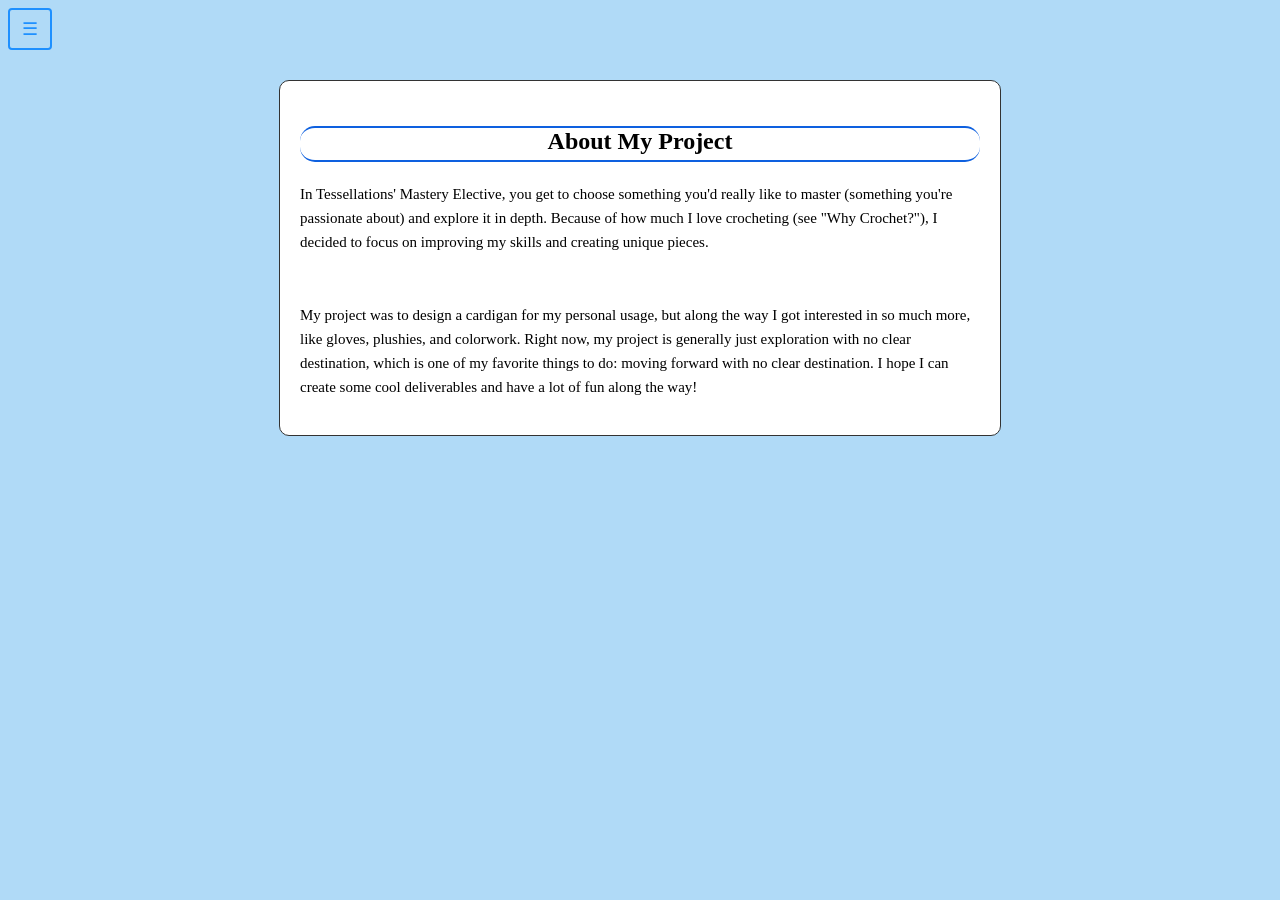
==== aboutproject.html @ 591e6001 "Add files via upload" ====
<!DOCTYPE html>
<html>
    <head>
        <title>Mastery Blog - About My Project</title>
        <link rel="icon" type="image/png" href="images/favicon.png">
        <link rel="stylesheet" href="style.css">
    </head>
    <body>
        <button id="menu-btn">☰</button>
        <div id="menu-container" class="menu-hidden">
            <ul>
                <li><a href="index.html">Home</a></li>
                <li><a href="whycrochet.html">Why Crochet</a></li>
                <li><a href="progress.html">Progress</a></li>
                <li><a href="photos.html">Work I've Done</a></li>
                <li><a href="aboutproject.html">About My Project</a></li>
            </ul>
        </div>
        <main class="article-container">
            <h2>About My Project</h2>
            <p>In Tessellations' Mastery Elective, you get to choose something you'd really like to master (something you're passionate about) and explore it in depth. Because of how much I love crocheting (see "Why Crochet?"), I decided to focus on improving my skills and creating unique pieces.</p><br>
            <p>My project was to design a cardigan for my personal usage, but along the way I got interested in so much more, like gloves, plushies, and colorwork. Right now, my project is generally just exploration with no clear destination, which is one of my favorite things to do: moving forward with no clear destination. I hope I can create some cool deliverables and have a lot of fun along the way!</p>
        </main>
        <script src="script.js"></script>
    </body>
</html>
---- style.css ----
ul {
    list-style-type: none;
} 
body {
    background-color: #b0daf7;
}
a {
    padding: 10px;
    background-color: dodgerblue;
    display: block;
    margin-bottom: 5px;
    color: white;
    text-decoration: none;
    font-size: 16px;
    text-align: center;
    font-family:"Trebuchet MS", Georgia, Times, 'Times New Roman', serif;
    border: 0.5px solid #333;
    border-radius: 15px;
}
a:hover {
    background-color: #0e60df;
    color:lavender;
}
p {
    font-family: "Trebuchet MS", Georgia, Times, 'Times New Roman', serif;
    font-size: 15px;
    line-height: 1.6;
    margin-bottom: 16px;
}
h1 {
    font-family: "Trebuchet MS", Georgia, Times, 'Times New Roman', serif;
    font-size: 20px;
    font-weight: bold;
}
/* Hide the menu by default */
.menu-hidden {
    display: none;
}

/* When the 'open' class is added via JavaScript, show it */
.menu-hidden.open {
    display: block;
}

/* Style your hamburger button */
#menu-btn {
    background: none;
    border: 2px solid dodgerblue;
    color: dodgerblue;
    padding: 8px 12px;
    font-size: 18px;
    cursor: pointer;
    border-radius: 4px;
    align-items: center;
    display: flex;
    quote-align: center;
    justify-content: center;
    text-align: center;
}
.changelog {
    max-width: 700px;
    margin: auto;
}
.log-entry {
    border: 1px solid #333;
    padding: 15px;
    margin-bottom: 12px;
    background-color: white;
    border-radius: 15px;
}
.date {
    font-family: "Trebuchet MS", "Lucida Sans Unicode", "Lucida Grande", "Lucida Sans", sans-serif;
    font-weight: bold;
    color: #0e60df;
    display: inline-block;
    margin-bottom: 6px;
}
.article-container {
    max-width: 680px;
    margin: 30px auto;
    padding: 20px;
    background-color: white;
    border: 1px solid #333;
    border-radius: 10px;
}
.header-container {
    max-width: fit-content;
    margin: 30px auto;
    padding: 20px;
    background-color:lightskyblue;
    border: 1px solid #333;
    border-radius: 10px;
}
h2 {
    border-bottom: 2px solid #0e60df;
    border-top: 2px solid #0e60df;
    padding-bottom: 5px;
    margin-top: 25px;
    border-radius: 15px;
    text-align: center;
    margin-left:auto;
    margin-right:auto;
}
.highlight-box {
    background-color:aquamarine;
    border-left: 4px solid #0e60df;
    padding: 15px 20px;
}
#menu-container {
    max-width: auto;
    margin: 30px auto;
    padding: 20px;
    border: 0.5px solid #333;
    border-radius: 15px;
}
.photo-container {
    max-width: 680px;
    margin: 30px auto;
    padding: 40px;
    background-color: white;
    border: 1px solid #333;
    border-radius: 10px;
    image-rendering: auto;
    display: flex;
    image-orientation: from-image;
    image-resolution: from-image;
    justify-content: center;
    align-items: center;
}
img {
    max-width: 400px;
    max-height: 400px;
    display: block;
    border: 0.5px solid #333;
    border-radius: 15px;
    margin-left: auto;
    margin-right: auto;
    margin-top: 20px;
    margin-bottom: 20px;
}
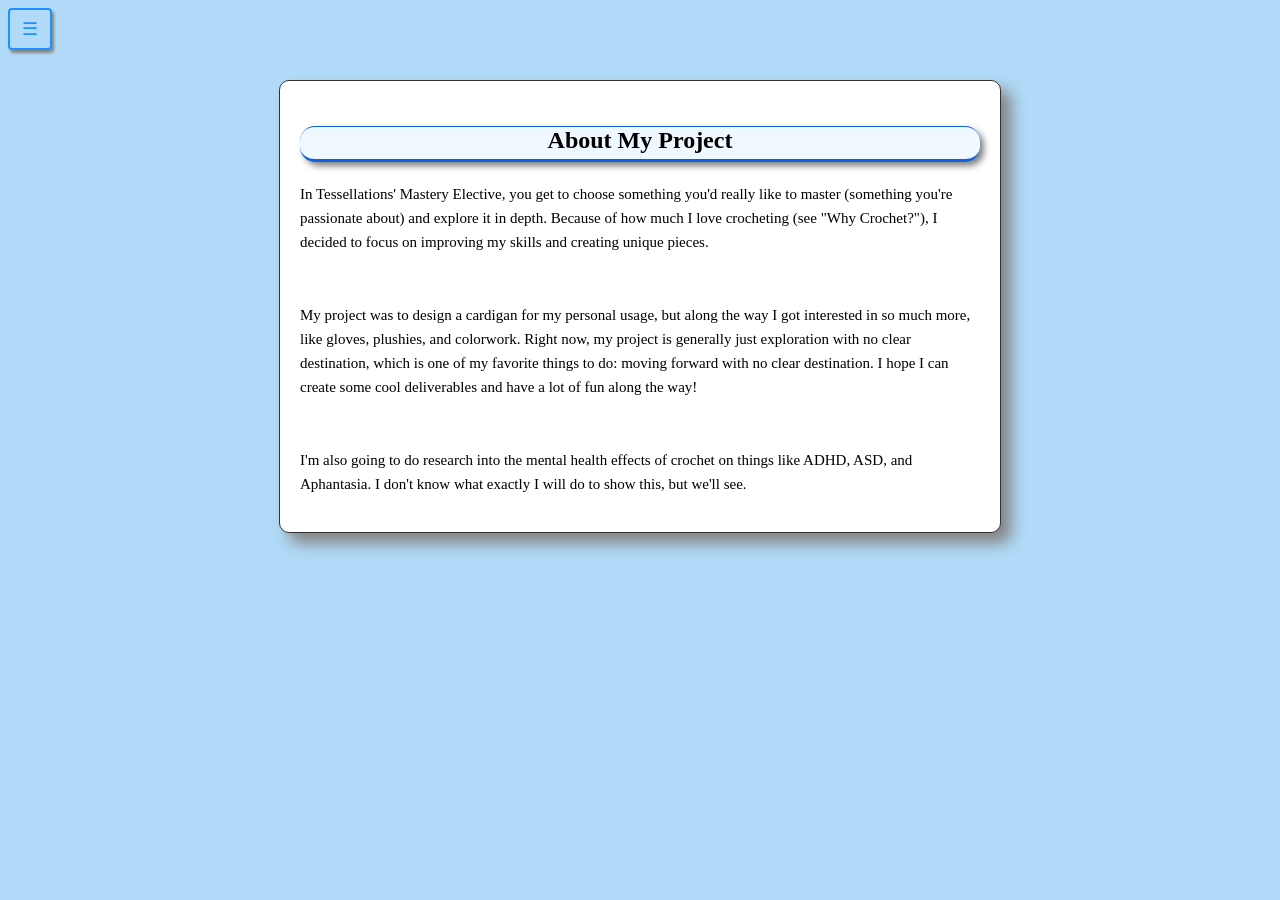
==== commit 36c6c99e: "Enhance project description with mental health research Added a new section discussing research into" ====
--- a/aboutproject.html
+++ b/aboutproject.html
@@ -14,12 +14,15 @@
                 <li><a href="progress.html">Progress</a></li>
                 <li><a href="photos.html">Work I've Done</a></li>
                 <li><a href="aboutproject.html">About My Project</a></li>
+                <li><a href="onepager.html">One Pager</a></li>
             </ul>
         </div>
         <main class="article-container">
             <h2>About My Project</h2>
             <p>In Tessellations' Mastery Elective, you get to choose something you'd really like to master (something you're passionate about) and explore it in depth. Because of how much I love crocheting (see "Why Crochet?"), I decided to focus on improving my skills and creating unique pieces.</p><br>
             <p>My project was to design a cardigan for my personal usage, but along the way I got interested in so much more, like gloves, plushies, and colorwork. Right now, my project is generally just exploration with no clear destination, which is one of my favorite things to do: moving forward with no clear destination. I hope I can create some cool deliverables and have a lot of fun along the way!</p>
+            <br>
+            <p>I'm also going to do research into the mental health effects of crochet on things like ADHD, ASD, and Aphantasia. I don't know what exactly I will do to show this, but we'll see.</p>
         </main>
         <script src="script.js"></script>
     </body>
--- a/style.css
+++ b/style.css
@@ -16,6 +16,7 @@
     font-family:"Trebuchet MS", Georgia, Times, 'Times New Roman', serif;
     border: 0.5px solid #333;
     border-radius: 15px;
+    box-shadow: 4px 4px 6px #838383;
 }
 a:hover {
     background-color: #0e60df;
@@ -31,18 +32,14 @@
     font-family: "Trebuchet MS", Georgia, Times, 'Times New Roman', serif;
     font-size: 20px;
     font-weight: bold;
+    background-color: lightblue;
 }
-/* Hide the menu by default */
 .menu-hidden {
     display: none;
 }
-
-/* When the 'open' class is added via JavaScript, show it */
 .menu-hidden.open {
     display: block;
 }
-
-/* Style your hamburger button */
 #menu-btn {
     background: none;
     border: 2px solid dodgerblue;
@@ -56,6 +53,7 @@
     quote-align: center;
     justify-content: center;
     text-align: center;
+    box-shadow: 2px 3px 3px #838383;
 }
 .changelog {
     max-width: 700px;
@@ -67,6 +65,7 @@
     margin-bottom: 12px;
     background-color: white;
     border-radius: 15px;
+    box-shadow: 6px 6px 9px #838383;
 }
 .date {
     font-family: "Trebuchet MS", "Lucida Sans Unicode", "Lucida Grande", "Lucida Sans", sans-serif;
@@ -82,6 +81,7 @@
     background-color: white;
     border: 1px solid #333;
     border-radius: 10px;
+    box-shadow: 10px 10px 15px #838383;
 }
 .header-container {
     max-width: fit-content;
@@ -90,21 +90,28 @@
     background-color:lightskyblue;
     border: 1px solid #333;
     border-radius: 10px;
+    box-shadow: 10px 10px 15px #838383;
 }
 h2 {
-    border-bottom: 2px solid #0e60df;
-    border-top: 2px solid #0e60df;
+    border-top: 1px solid #0e60df;
+    border-bottom: 3px solid #0e60df;
     padding-bottom: 5px;
     margin-top: 25px;
     border-radius: 15px;
     text-align: center;
-    margin-left:auto;
-    margin-right:auto;
+    margin-left: auto;
+    margin-right: auto;
+    font-family: "Trebuchet MS";
+    background-color: aliceblue;
+    box-shadow: 4px 4px 6px #838383;
+    padding-left: 2px;
+    padding-right: 2px;
 }
 .highlight-box {
-    background-color:aquamarine;
+    background-color: aquamarine;
     border-left: 4px solid #0e60df;
     padding: 15px 20px;
+    box-shadow: 4px 4px 6px #838383;
 }
 #menu-container {
     max-width: auto;
@@ -112,6 +119,7 @@
     padding: 20px;
     border: 0.5px solid #333;
     border-radius: 15px;
+    box-shadow: 4px 4px 6px #838383;
 }
 .photo-container {
     max-width: 680px;
@@ -126,6 +134,7 @@
     image-resolution: from-image;
     justify-content: center;
     align-items: center;
+    box-shadow: 4px 4px 6px #838383;
 }
 img {
     max-width: 400px;
@@ -137,4 +146,5 @@
     margin-right: auto;
     margin-top: 20px;
     margin-bottom: 20px;
-}+    box-shadow: 4px 4px 6px #838383;
+}
